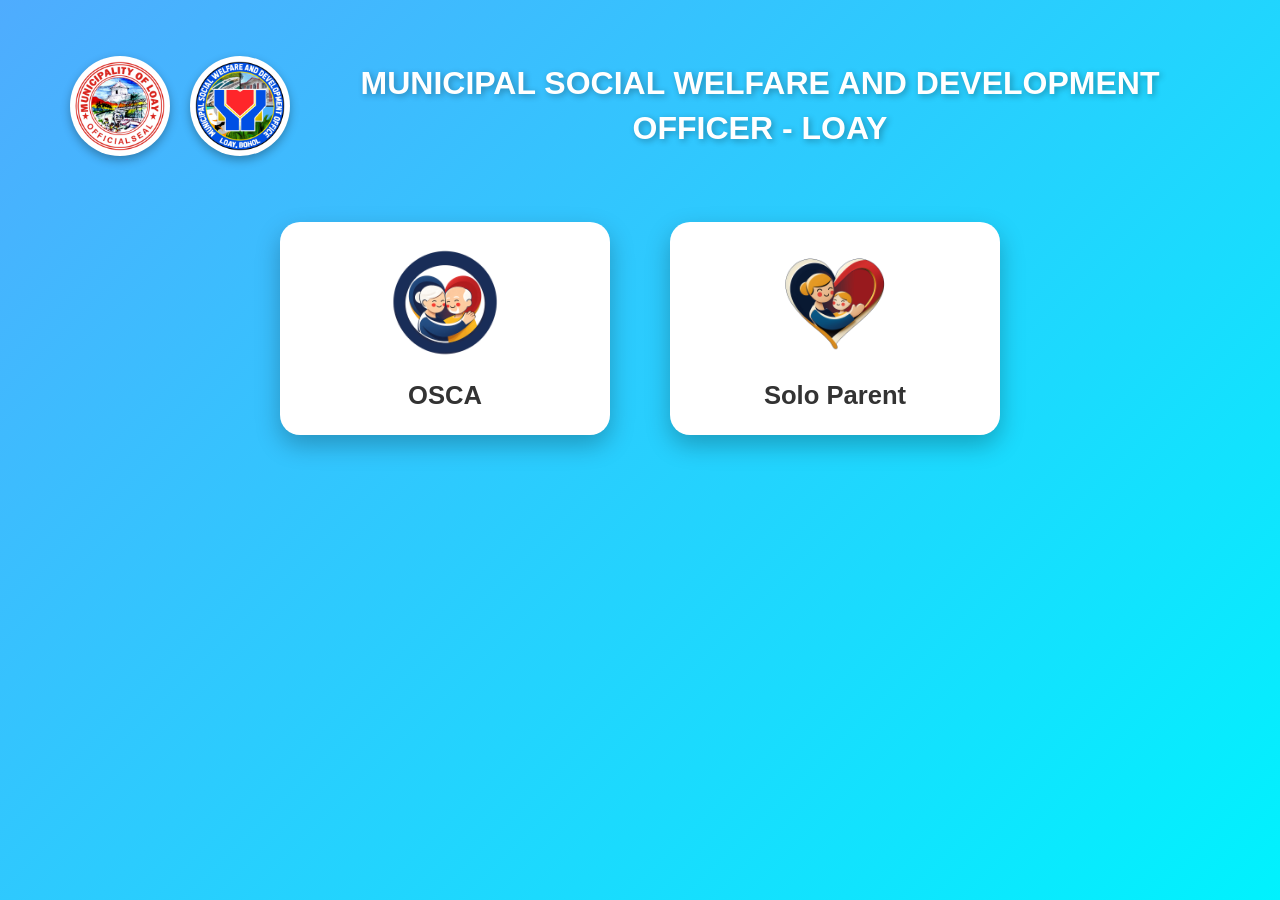
==== index.html @ be4d9824 "Add files via upload" ====
<!DOCTYPE html>
<html lang="en">
<head>
  <meta charset="UTF-8">
  <link rel="stylesheet" href="style/style.css">
  <title>Program Selector</title>
</head>
<body>
  <!-- Department Title with Logo -->
  <header>
    <img src="img/SEAL OF LOAY.png" alt="Municipal Logo">
    <img src="img/SEAL OF MSWDO.png" alt="Department Logo">
    <h1>MUNICIPAL SOCIAL WELFARE AND DEVELOPMENT OFFICER - LOAY</h1>
  </header>

  <!-- Program Options -->
  <div class="container">
    <!-- OSCA Option -->
    <div class="card" onclick="location.href='osca/loginsenior.html'">
      <img src="img/OSCA LOGO.png" alt="OSCA Logo">
      <h2>OSCA</h2>
    </div>

    <!-- Solo Parent Option -->
    <div class="card" onclick="location.href='soloparent/loginsp.html'">
      <img src="img/SOLO PARENT LOGO.png" alt="Solo Parent Logo">
      <h2>Solo Parent</h2>
    </div>
  </div>
</body>
</html>
---- style/style.css ----
body {
      margin: 0;
      font-family: "Segoe UI", Arial, sans-serif;
      background: linear-gradient(135deg, #4facfe 0%, #00f2fe 100%);
      display: flex;
      flex-direction: column;
      align-items: center;
      height: 100vh;
      overflow: hidden;
    }

    /* Header Section */
    header {
      display: flex;
      align-items: center;
      justify-content: center;
      gap: 20px;
      margin-top: 40px;
      margin-bottom: 50px;
      animation: fadeInDown 1s ease;
    }

    header img {
      width: 90px;
      height: 90px;
      object-fit: contain;
      border-radius: 50%;
      box-shadow: 0 4px 10px rgba(0,0,0,0.3);
      background: #fff;
      padding: 5px;
    }

    header h1 {
      font-size: 2em;
      color: #fff;
      text-align: center;
      max-width: 900px;
      line-height: 1.4;
      text-shadow: 2px 2px 6px rgba(0,0,0,0.3);
    }

    /* Program Cards */
    .container {
      display: flex;
      gap: 60px;
      animation: fadeInUp 1.2s ease;
    }

    .card {
      background: #fff;
      border-radius: 20px;
      box-shadow: 0 10px 25px rgba(0,0,0,0.25);
      text-align: center;
      width: 280px;
      padding: 25px;
      cursor: pointer;
      transition: transform 0.4s ease, box-shadow 0.4s ease;
    }

    .card:hover {
      transform: translateY(-12px) scale(1.08);
      box-shadow: 0 15px 30px rgba(0,0,0,0.35);
    }

    .card img {
      width: 110px;
      height: 110px;
      object-fit: contain;
      margin-bottom: 20px;
      transition: transform 0.4s ease;
    }

    .card:hover img {
      transform: rotate(8deg) scale(1.15);
    }

    .card h2 {
      margin: 0;
      font-size: 1.6em;
      color: #333;
      transition: color 0.3s ease;
    }

    .card:hover h2 {
      color: #0066cc;
    }

    /* Animations */
    @keyframes fadeInDown {
      from { opacity: 0; transform: translateY(-40px); }
      to { opacity: 1; transform: translateY(0); }
    }

    @keyframes fadeInUp {
      from { opacity: 0; transform: translateY(40px); }
      to { opacity: 1; transform: translateY(0); }
    }
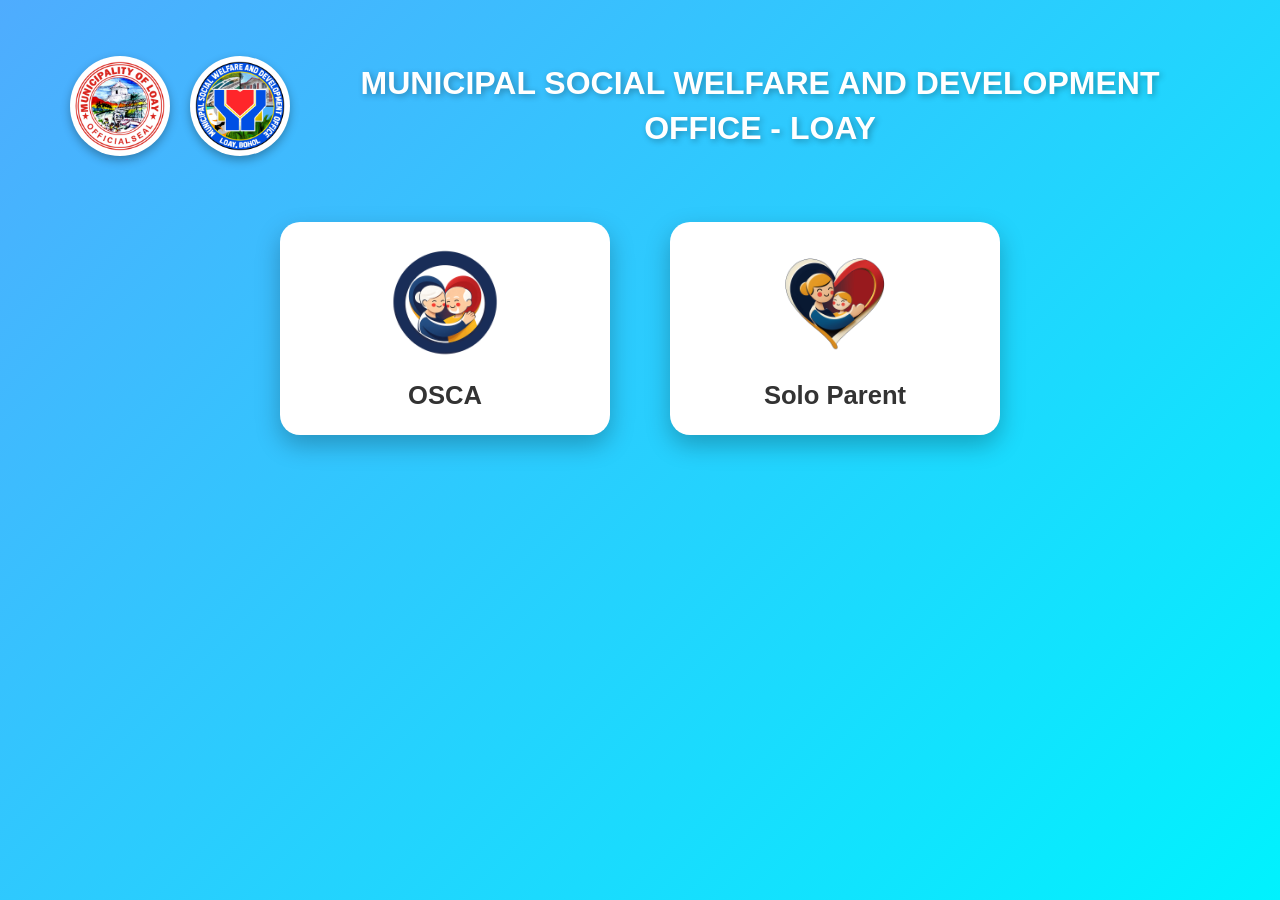
==== commit aa9a9fc3: "index.html" ====
--- a/index.html
+++ b/index.html
@@ -10,7 +10,7 @@
   <header>
     <img src="img/SEAL OF LOAY.png" alt="Municipal Logo">
     <img src="img/SEAL OF MSWDO.png" alt="Department Logo">
-    <h1>MUNICIPAL SOCIAL WELFARE AND DEVELOPMENT OFFICER - LOAY</h1>
+    <h1>MUNICIPAL SOCIAL WELFARE AND DEVELOPMENT OFFICE - LOAY</h1>
   </header>
 
   <!-- Program Options -->
